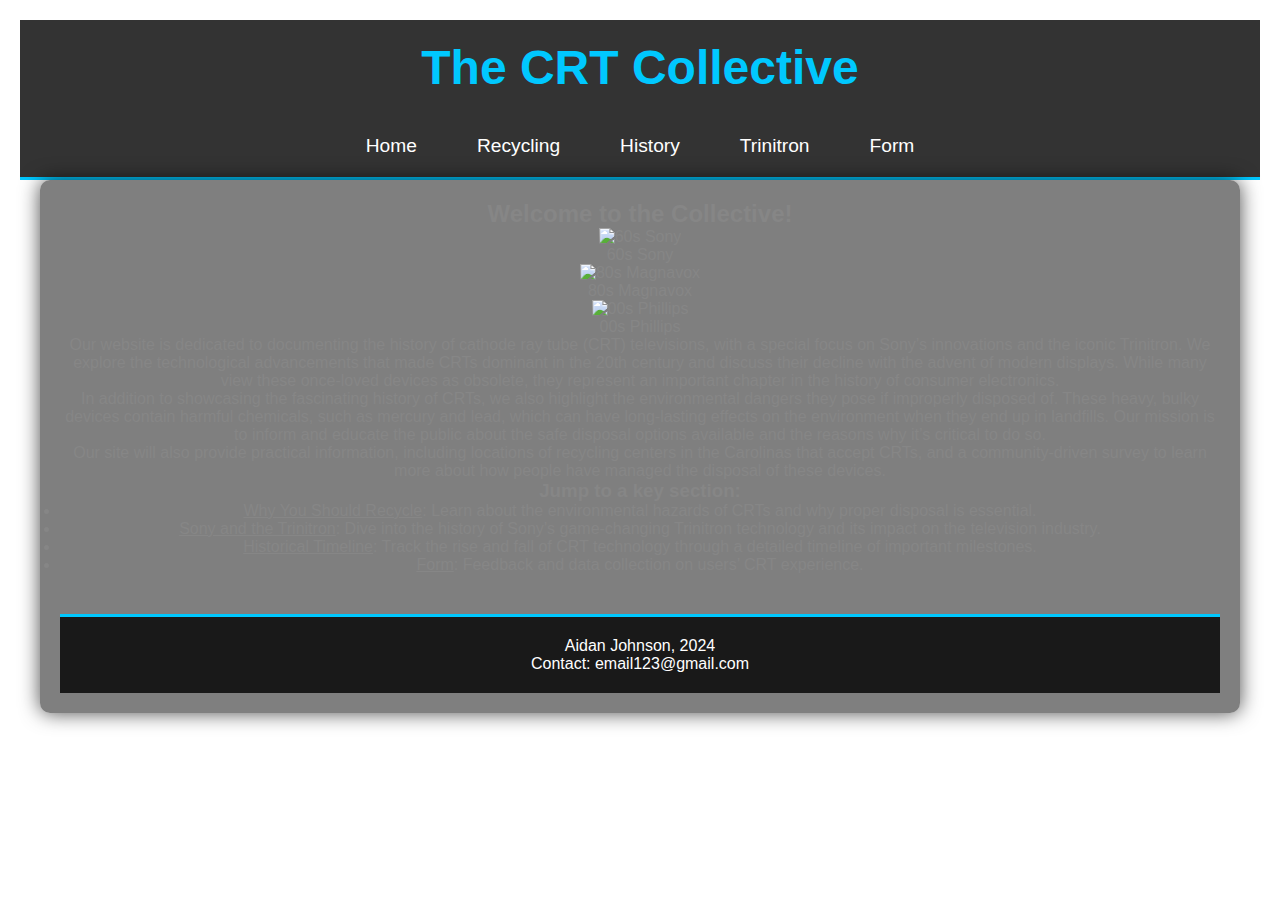
==== index.html @ 1a4bc7bf "Add files via upload" ====
<!DOCTYPE html>
<html lang="en">
<head>
    <meta charset="UTF-8">
    <meta name="viewport" content="width=device-width, initial-scale=1.0">
    <title>The CRT Collective</title>
    <link rel="stylesheet" href="main.css">
</head>
<!-- Google tag (gtag.js) -->
<script async src="https://www.googletagmanager.com/gtag/js?id=G-MWYBGTER45"></script>
<script>
  window.dataLayer = window.dataLayer || [];
  function gtag(){dataLayer.push(arguments);}
  gtag('js', new Date());

  gtag('config', 'G-MWYBGTER45');
</script>
<body>

    <header>
        <h1>The CRT Collective</h1>
        <nav>
            <ul>
            <li><a href="index.html">Home</a></li>
            <li><a href="recycling.html">Recycling</a></li>
            <li><a href="history.html">History</a></li>
            <li><a href="trinitron.html">Trinitron</a></li>
            <li><a href="form.html">Form</a></li>
            </ul>
        </nav>
    </header>

    <main>
        <h2>Welcome to the Collective!</h2>

        <section>
            <div>
                <img src="60s_sony.png" alt="60s Sony">
                <p>60s Sony</p>
            </div>
            <div>
                <img src="80s_magnavox.png" alt="80s Magnavox">
                <p>80s Magnavox</p>
            </div>
            <div>
                <img src="00s_phillips.png" alt="00s Phillips">
                <p>00s Phillips</p>
            </div>
        </section>

        <section>
            <p>
                Our website is dedicated to documenting the history of cathode ray tube (CRT) televisions, with a special focus on Sony’s innovations and the iconic Trinitron. 
                We explore the technological advancements that made CRTs dominant in the 20th century and discuss their decline with the advent of modern displays. 
                While many view these once-loved devices as obsolete, they represent an important chapter in the history of consumer electronics.
            </p>

            <p>
                In addition to showcasing the fascinating history of CRTs, we also highlight the environmental dangers they pose if improperly disposed of. 
                These heavy, bulky devices contain harmful chemicals, such as mercury and lead, which can have long-lasting effects on the environment when they end up in landfills. 
                Our mission is to inform and educate the public about the safe disposal options available and the reasons why it’s critical to do so.
            </p>

            <p>
                Our site will also provide practical information, including locations of recycling centers in the Carolinas that accept CRTs, and a community-driven survey 
                to learn more about how people have managed the disposal of these devices.
            </p>
        </section>

        <section>
            <h3>Jump to a key section:</h3>
            <ul>
                <li><a href="#">Why You Should Recycle</a>: Learn about the environmental hazards of CRTs and why proper disposal is essential.</li>
                <li><a href="#">Sony and the Trinitron</a>: Dive into the history of Sony’s game-changing Trinitron technology and its impact on the television industry.</li>
                <li><a href="#">Historical Timeline</a>: Track the rise and fall of CRT technology through a detailed timeline of important milestones.</li>
                <li><a href="#">Form</a>: Feedback and data collection on users’ CRT experience.</li>
            </ul>
        </section>

        <footer>
            <p>Aidan Johnson, 2024</p>
            <p>Contact: email123@gmail.com</p>
        </footer>
    </main>

</body>
</html>
---- main.css ----
/* General Styles */
* {
    margin: 0; /* Removes default margins */
    padding: 0; /* Removes default padding */
    box-sizing: border-box; /* Ensures padding and borders are included in element's total width/height */
    font-family: 'Arial', sans-serif; /* Sets the font family for the entire site */
    color: rgb(134, 134, 134); /* Default text color is white */
}

/* Background */
body {
    background-image: url('bg.png'); /* Placeholder for the looping background image */
    background-size: 20%; /* Ensures the background doesn't cover the whole viewport */
    background-attachment: fixed; /* Locks the background in place while scrolling */
    background-repeat: repeat; /* Makes background repeat */
    background-position: center; /* Centers the background */
    padding: 20px; /* Adds some padding to the body */
}

/* Header */
header {
    text-align: center; /* Centers all text inside the header */
    padding: 20px 0; /* Adds vertical padding for spacing */
    background-color: rgba(0, 0, 0, 0.8); /* Adds a semi-transparent black background */
    border-bottom: 3px solid #00c8ff; /* Creates a bottom border in blue for separation */
}

/* Header Title */
header h1 {
    font-size: 3em; /* Sets the size of the main title */
    color: #00c8ff; /* Sets the title color to blue */
    margin-bottom: 40px; /* Adds space between title and navigation */
}

/* Navigation Menu */
nav ul {
    list-style: none; /* Removes bullets from list items */
    display: flex; /* Flexbox for horizontal layout */
    justify-content: center; /* Centers the navigation items */
    padding: 0; /* Removes extra padding from list */
}

nav ul li {
    margin: 0 20px; /* Adds space between each navigation item */
}

nav ul li a {
    text-decoration: none; /* Removes the underline from links */
    font-size: 1.2em; /* Increases font size for links */
    color: white; /* Sets link color to white */
    padding: 10px; /* Adds padding to create clickable space */
    border-radius: 5px; /* Rounds link corners slightly */
}

nav ul li a:hover {
    color: #00c8ff; /* Changes link color on hover */
    background-color: rgba(255, 255, 255, 0.1); /* Adds a slight background on hover */
}

/* Main Content */
main {
    text-align: center; /* Centers text in main content */
    padding: 20px; /* Adds padding inside main container */
    max-width: 1200px; /* Limits the main content width */
    margin: 0 auto; /* Centers the main content block */
    background-color: rgba(0, 0, 0, 0.5); /* Adds a transparent background to main section */
    border-radius: 10px; /* Rounds the corners of the main content */
    box-shadow: 0 0 20px rgba(0, 0, 0, 0.7); /* Adds shadow for a "floating" effect */
}

/* Welcome Section */
#welcome-section h2 {
    font-size: 2.5em; /* Sets the size for the section title */
    margin-bottom: 30px; /* Adds space below the title */
    color: #00c8ff; /* Sets title color to blue */
}

/* Image Section with Float */
.image-container {
    overflow: hidden; /* Clears floats inside the container */
    padding: 20px 0; /* Adds vertical padding */
}

.image-box {
    width: 30%; /* Each image box takes up 30% of the width */
    float: left; /* Floats the boxes next to each other */
    margin: 0 1.66%; /* Adds space between the image boxes */
    text-align: center;
    background-color: rgba(255, 255, 255, 0.1);
    padding: 10px;
    border-radius: 8px;
    box-shadow: 0 5px 15px rgba(0, 0, 0, 0.3);
}

.image-box img {
    width: 100%; /* Makes the image fit its container */
    height: auto; /* Maintains the image's aspect ratio */
    border: 3px solid white;
    border-radius: 8px;
}

.image-box p {
    margin-top: 10px;
    font-size: 1.1em;
}

/* Section with Text */
.text-section p {
    margin: 20px 0; /* Adds space between paragraphs */
    font-size: 1.2em; /* Increases the font size for better readability */
    line-height: 1.6; /* Adjusts line spacing */
    text-align: justify; /* Justifies the text for neat alignment */
    padding: 0 20px; /* Adds some horizontal padding */
}

/* Links Section */
.links-section ul {
    list-style: none; /* Removes default list bullets */
    padding: 0;
}

.links-section ul li {
    margin: 15px 0; /* Adds space between each list item */
}

.links-section ul li a {
    text-decoration: none; /* Removes underline from links */
    font-size: 1.2em; /* Increases font size */
    color: #00c8ff; /* Sets link color to blue */
    padding: 5px; /* Adds padding to links */
    border-radius: 4px; /* Slightly rounds corners of link */
}

.links-section ul li a:hover {
    color: #ffcc00; /* Changes link color on hover */
    background-color: rgba(255, 255, 255, 0.1); /* Adds a semi-transparent background on hover */
}

/* Footer */
footer {
    margin-top: 40px; /* Adds space between the main content and footer */
    background-color: rgba(0, 0, 0, 0.8); /* Sets a semi-transparent background */
    padding: 20px; /* Adds padding inside the footer */
    text-align: center; /* Centers footer content */
    border-top: 3px solid #00c8ff; /* Adds a top border in blue */
}

footer p {
    font-size: 1em; /* Sets a standard font size */
    color: white; /* Keeps text white */
}
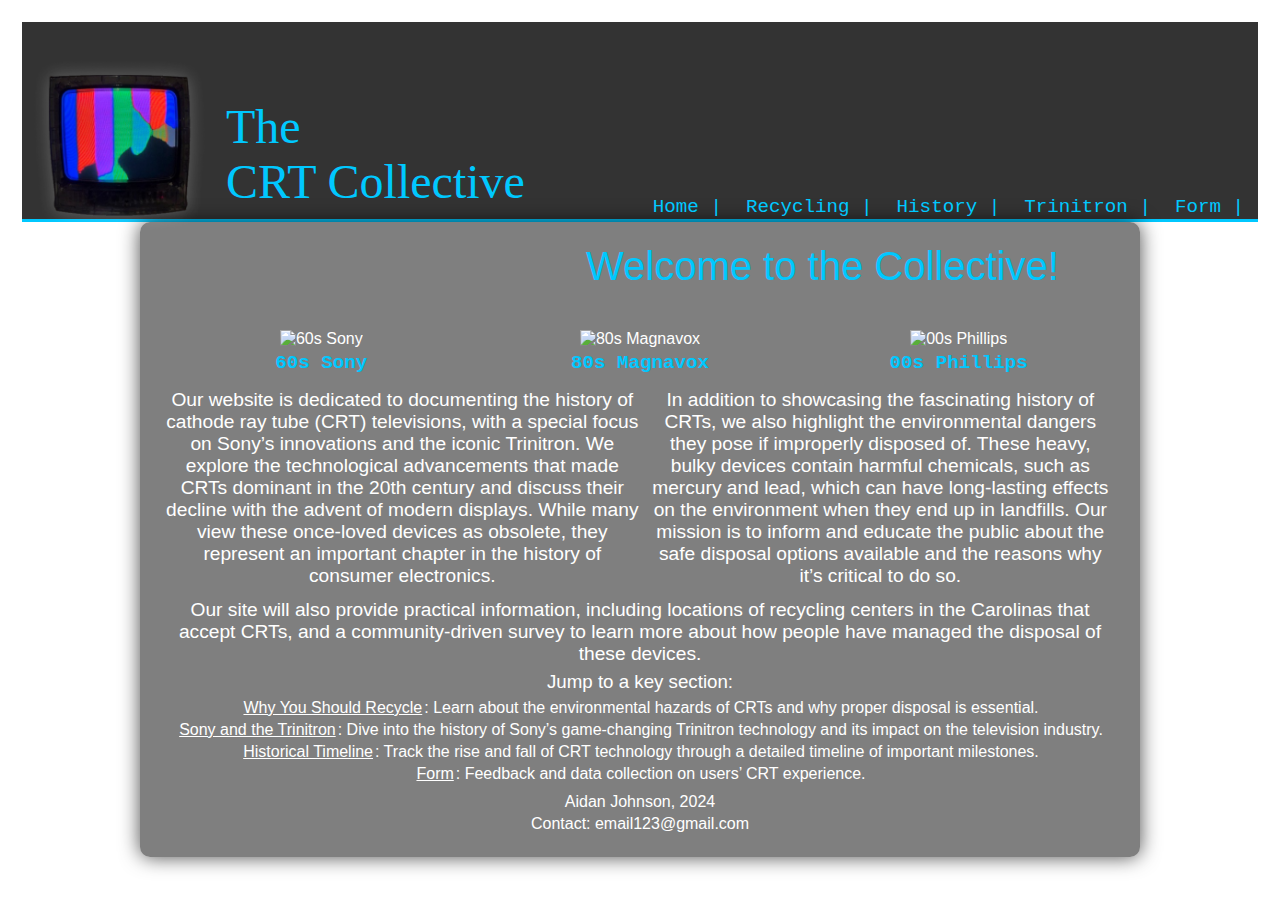
==== commit 1bc58de5: "Add files via upload" ====
--- a/index.html
+++ b/index.html
@@ -18,7 +18,10 @@
 <body>
 
     <header>
-        <h1>The CRT Collective</h1>
+        <div class="crt-banner">
+            <img src="logo.png" alt="logo" class="crt-image">
+            <h1 class="crt-title"><br>The<br>CRT Collective</h1>
+        </div>
         <nav>
             <ul>
             <li><a href="index.html">Home</a></li>
@@ -33,47 +36,51 @@
     <main>
         <h2>Welcome to the Collective!</h2>
 
-        <section>
-            <div>
+        <div class="row">
+            <div class="column">
                 <img src="60s_sony.png" alt="60s Sony">
                 <p>60s Sony</p>
             </div>
-            <div>
+            <div class="column">
                 <img src="80s_magnavox.png" alt="80s Magnavox">
                 <p>80s Magnavox</p>
             </div>
-            <div>
+            <div class="column">
                 <img src="00s_phillips.png" alt="00s Phillips">
                 <p>00s Phillips</p>
             </div>
-        </section>
+        </div>
 
-        <section>
-            <p>
+        <section class="overview">
+            <div class="overview1">
+             <p>
                 Our website is dedicated to documenting the history of cathode ray tube (CRT) televisions, with a special focus on Sony’s innovations and the iconic Trinitron. 
                 We explore the technological advancements that made CRTs dominant in the 20th century and discuss their decline with the advent of modern displays. 
                 While many view these once-loved devices as obsolete, they represent an important chapter in the history of consumer electronics.
             </p>
-
+            </div>
+            <div class="overview1">
             <p>
                 In addition to showcasing the fascinating history of CRTs, we also highlight the environmental dangers they pose if improperly disposed of. 
                 These heavy, bulky devices contain harmful chemicals, such as mercury and lead, which can have long-lasting effects on the environment when they end up in landfills. 
                 Our mission is to inform and educate the public about the safe disposal options available and the reasons why it’s critical to do so.
             </p>
-
-            <p>
-                Our site will also provide practical information, including locations of recycling centers in the Carolinas that accept CRTs, and a community-driven survey 
-                to learn more about how people have managed the disposal of these devices.
-            </p>
+            </div>
         </section>
 
         <section>
+            <div>
+                <p>
+                    Our site will also provide practical information, including locations of recycling centers in the Carolinas that accept CRTs, and a community-driven survey 
+                    to learn more about how people have managed the disposal of these devices.
+                </p>
+                </div>
             <h3>Jump to a key section:</h3>
             <ul>
-                <li><a href="#">Why You Should Recycle</a>: Learn about the environmental hazards of CRTs and why proper disposal is essential.</li>
-                <li><a href="#">Sony and the Trinitron</a>: Dive into the history of Sony’s game-changing Trinitron technology and its impact on the television industry.</li>
-                <li><a href="#">Historical Timeline</a>: Track the rise and fall of CRT technology through a detailed timeline of important milestones.</li>
-                <li><a href="#">Form</a>: Feedback and data collection on users’ CRT experience.</li>
+                <li><a href="recycling.html">Why You Should Recycle</a>: Learn about the environmental hazards of CRTs and why proper disposal is essential.</li>
+                <li><a href="trinitron.html">Sony and the Trinitron</a>: Dive into the history of Sony’s game-changing Trinitron technology and its impact on the television industry.</li>
+                <li><a href="history.html">Historical Timeline</a>: Track the rise and fall of CRT technology through a detailed timeline of important milestones.</li>
+                <li><a href="form.html">Form</a>: Feedback and data collection on users’ CRT experience.</li>
             </ul>
         </section>
 
--- a/main.css
+++ b/main.css
@@ -1,10 +1,12 @@
 /* General Styles */
 * {
     margin: 0; /* Removes default margins */
-    padding: 0; /* Removes default padding */
+    padding: 2px; /* Removes default padding */
+    list-style: none;
     box-sizing: border-box; /* Ensures padding and borders are included in element's total width/height */
     font-family: 'Arial', sans-serif; /* Sets the font family for the entire site */
-    color: rgb(134, 134, 134); /* Default text color is white */
+    color: rgb(255, 255, 255); /* Default text color is white */
+    font-weight: 10;
 }
 
 /* Background */
@@ -19,8 +21,9 @@
 
 /* Header */
 header {
-    text-align: center; /* Centers all text inside the header */
+    min-height: 200px !important;
     padding: 20px 0; /* Adds vertical padding for spacing */
+    font-family: 'Times New Roman', serif;
     background-color: rgba(0, 0, 0, 0.8); /* Adds a semi-transparent black background */
     border-bottom: 3px solid #00c8ff; /* Creates a bottom border in blue for separation */
 }
@@ -28,114 +31,110 @@
 /* Header Title */
 header h1 {
     font-size: 3em; /* Sets the size of the main title */
+    font-family: 'Times New Roman', serif;
     color: #00c8ff; /* Sets the title color to blue */
-    margin-bottom: 40px; /* Adds space between title and navigation */
+    margin-bottom: 80px; /* Adds space between title and navigation */
 }
 
 /* Navigation Menu */
 nav ul {
+    float: right;
     list-style: none; /* Removes bullets from list items */
+    font-family: 'Courier New', Courier, monospace;
     display: flex; /* Flexbox for horizontal layout */
     justify-content: center; /* Centers the navigation items */
     padding: 0; /* Removes extra padding from list */
 }
 
 nav ul li {
-    margin: 0 20px; /* Adds space between each navigation item */
+    margin: 0 px; /* Adds space between each navigation item */
+    margin-top: 150px;
 }
 
 nav ul li a {
+    float: right;
     text-decoration: none; /* Removes the underline from links */
+    font-family: 'Courier New', Courier, monospace;
     font-size: 1.2em; /* Increases font size for links */
-    color: white; /* Sets link color to white */
-    padding: 10px; /* Adds padding to create clickable space */
+    color: #00c8ff; /* Sets link color to white */
+    padding: 0 10px; /* Adds padding to create clickable space */
     border-radius: 5px; /* Rounds link corners slightly */
 }
 
 nav ul li a:hover {
-    color: #00c8ff; /* Changes link color on hover */
+    color: #680000; /* Changes link color on hover */
     background-color: rgba(255, 255, 255, 0.1); /* Adds a slight background on hover */
+}
+
+nav ul li a:after {
+
+    content: " |";
+    
+    }
+
+.crt-banner {
+    display: flex;
+    float: left;
+    padding: 0px;
+    gap: 2px; /* Space between the image and text */
+}
+
+/* Image Styling */
+.crt-image {
+    width: 200px; /* Adjust size as needed */
+    height: auto;
+    margin-bottom: 50px; /* Adds space between title and navigation */
 }
 
 /* Main Content */
 main {
     text-align: center; /* Centers text in main content */
     padding: 20px; /* Adds padding inside main container */
-    max-width: 1200px; /* Limits the main content width */
+    max-width: 1000px; /* Limits the main content width */
     margin: 0 auto; /* Centers the main content block */
     background-color: rgba(0, 0, 0, 0.5); /* Adds a transparent background to main section */
     border-radius: 10px; /* Rounds the corners of the main content */
     box-shadow: 0 0 20px rgba(0, 0, 0, 0.7); /* Adds shadow for a "floating" effect */
 }
 
+p {
+    font-size: 1.2em;
+}
+
 /* Welcome Section */
-#welcome-section h2 {
+h2 {
+    text-align: center;
     font-size: 2.5em; /* Sets the size for the section title */
     margin-bottom: 30px; /* Adds space below the title */
     color: #00c8ff; /* Sets title color to blue */
 }
 
 /* Image Section with Float */
-.image-container {
-    overflow: hidden; /* Clears floats inside the container */
-    padding: 20px 0; /* Adds vertical padding */
+
+.row {
+    display: flex;
+  }
+  
+  .column {
+    flex: 33.33%;
+    padding: 5px;
+  }
+
+  .row p {
+font-family: 'Courier New', Courier, monospace;;
+ color: #00c8ff;
+ font-weight: bold;
+  }
+
+  .overview {
+    display: flex;
+  }
+ 
+  .overview1 
+  flex: 50%;
+  padding: 5px;
 }
-
-.image-box {
-    width: 30%; /* Each image box takes up 30% of the width */
-    float: left; /* Floats the boxes next to each other */
-    margin: 0 1.66%; /* Adds space between the image boxes */
-    text-align: center;
-    background-color: rgba(255, 255, 255, 0.1);
-    padding: 10px;
-    border-radius: 8px;
-    box-shadow: 0 5px 15px rgba(0, 0, 0, 0.3);
-}
-
-.image-box img {
-    width: 100%; /* Makes the image fit its container */
-    height: auto; /* Maintains the image's aspect ratio */
-    border: 3px solid white;
-    border-radius: 8px;
-}
-
-.image-box p {
-    margin-top: 10px;
-    font-size: 1.1em;
-}
-
-/* Section with Text */
-.text-section p {
-    margin: 20px 0; /* Adds space between paragraphs */
-    font-size: 1.2em; /* Increases the font size for better readability */
-    line-height: 1.6; /* Adjusts line spacing */
-    text-align: justify; /* Justifies the text for neat alignment */
-    padding: 0 20px; /* Adds some horizontal padding */
-}
-
-/* Links Section */
-.links-section ul {
-    list-style: none; /* Removes default list bullets */
-    padding: 0;
-}
-
-.links-section ul li {
-    margin: 15px 0; /* Adds space between each list item */
-}
-
-.links-section ul li a {
-    text-decoration: none; /* Removes underline from links */
-    font-size: 1.2em; /* Increases font size */
-    color: #00c8ff; /* Sets link color to blue */
-    padding: 5px; /* Adds padding to links */
-    border-radius: 4px; /* Slightly rounds corners of link */
-}
-
-.links-section ul li a:hover {
-    color: #ffcc00; /* Changes link color on hover */
-    background-color: rgba(255, 255, 255, 0.1); /* Adds a semi-transparent background on hover */
-}
-
+  
 /* Footer */
 footer {
     margin-top: 40px; /* Adds space between the main content and footer */
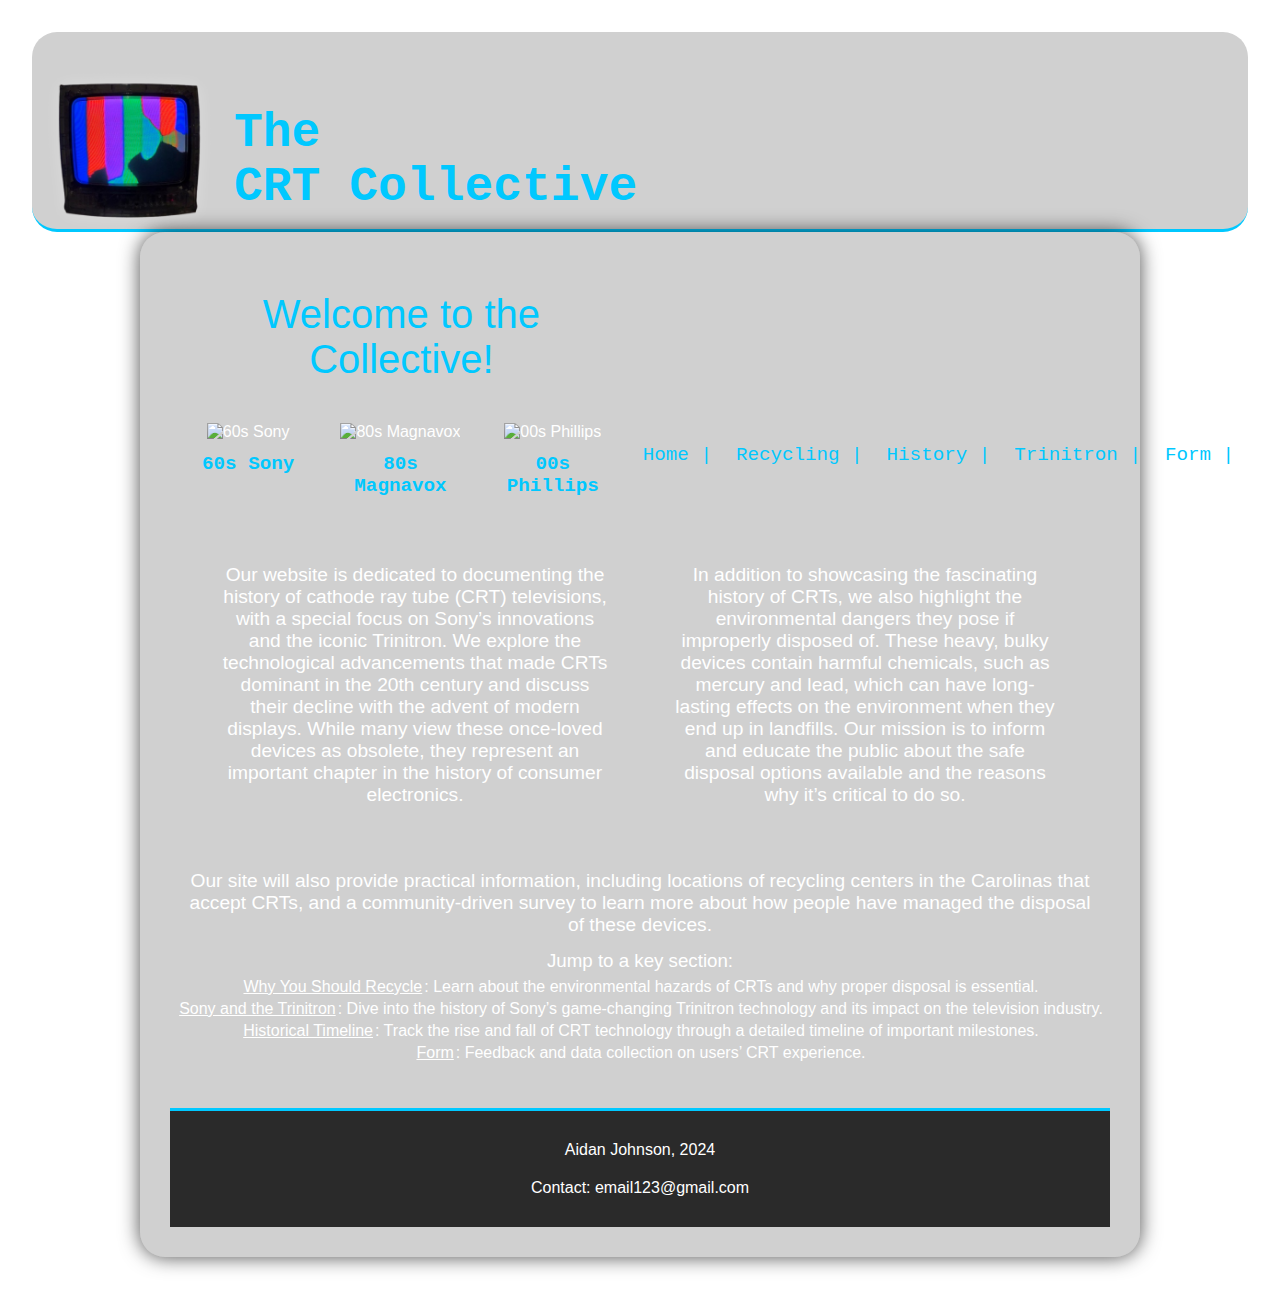
==== commit e8b30f2e: "Add files via upload" ====
--- a/index.html
+++ b/index.html
@@ -3,17 +3,20 @@
 <head>
     <meta charset="UTF-8">
     <meta name="viewport" content="width=device-width, initial-scale=1.0">
+    <meta name="description" content="A website dedicated to the history and evolution of CRT televisions.">
+    <meta name="author" content="Aidan Johnson">
+    <meta name="keywords" content="CRT, Television, History, Sony, Recycling, Technology">
     <title>The CRT Collective</title>
     <link rel="stylesheet" href="main.css">
 </head>
 <!-- Google tag (gtag.js) -->
-<script async src="https://www.googletagmanager.com/gtag/js?id=G-MWYBGTER45"></script>
+<script async src="https://www.googletagmanager.com/gtag/js?id=G-E5VY9RJGVC"></script>
 <script>
   window.dataLayer = window.dataLayer || [];
   function gtag(){dataLayer.push(arguments);}
   gtag('js', new Date());
 
-  gtag('config', 'G-MWYBGTER45');
+  gtag('config', 'G-E5VY9RJGVC');
 </script>
 <body>
 
--- a/main.css
+++ b/main.css
@@ -1,151 +1,167 @@
-/* General Styles */
-* {
-    margin: 0; /* Removes default margins */
-    padding: 2px; /* Removes default padding */
-    list-style: none;
-    box-sizing: border-box; /* Ensures padding and borders are included in element's total width/height */
-    font-family: 'Arial', sans-serif; /* Sets the font family for the entire site */
-    color: rgb(255, 255, 255); /* Default text color is white */
-    font-weight: 10;
-}
-
-/* Background */
-body {
-    background-image: url('bg.png'); /* Placeholder for the looping background image */
-    background-size: 20%; /* Ensures the background doesn't cover the whole viewport */
-    background-attachment: fixed; /* Locks the background in place while scrolling */
-    background-repeat: repeat; /* Makes background repeat */
-    background-position: center; /* Centers the background */
-    padding: 20px; /* Adds some padding to the body */
-}
-
-/* Header */
-header {
-    min-height: 200px !important;
-    padding: 20px 0; /* Adds vertical padding for spacing */
-    font-family: 'Times New Roman', serif;
-    background-color: rgba(0, 0, 0, 0.8); /* Adds a semi-transparent black background */
-    border-bottom: 3px solid #00c8ff; /* Creates a bottom border in blue for separation */
-}
-
-/* Header Title */
-header h1 {
-    font-size: 3em; /* Sets the size of the main title */
-    font-family: 'Times New Roman', serif;
-    color: #00c8ff; /* Sets the title color to blue */
-    margin-bottom: 80px; /* Adds space between title and navigation */
-}
-
-/* Navigation Menu */
-nav ul {
-    float: right;
-    list-style: none; /* Removes bullets from list items */
-    font-family: 'Courier New', Courier, monospace;
-    display: flex; /* Flexbox for horizontal layout */
-    justify-content: center; /* Centers the navigation items */
-    padding: 0; /* Removes extra padding from list */
-}
-
-nav ul li {
-    margin: 0 px; /* Adds space between each navigation item */
-    margin-top: 150px;
-}
-
-nav ul li a {
-    float: right;
-    text-decoration: none; /* Removes the underline from links */
-    font-family: 'Courier New', Courier, monospace;
-    font-size: 1.2em; /* Increases font size for links */
-    color: #00c8ff; /* Sets link color to white */
-    padding: 0 10px; /* Adds padding to create clickable space */
-    border-radius: 5px; /* Rounds link corners slightly */
-}
-
-nav ul li a:hover {
-    color: #680000; /* Changes link color on hover */
-    background-color: rgba(255, 255, 255, 0.1); /* Adds a slight background on hover */
-}
-
-nav ul li a:after {
-
-    content: " |";
-    
-    }
-
-.crt-banner {
-    display: flex;
-    float: left;
-    padding: 0px;
-    gap: 2px; /* Space between the image and text */
-}
-
-/* Image Styling */
-.crt-image {
-    width: 200px; /* Adjust size as needed */
-    height: auto;
-    margin-bottom: 50px; /* Adds space between title and navigation */
-}
-
-/* Main Content */
-main {
-    text-align: center; /* Centers text in main content */
-    padding: 20px; /* Adds padding inside main container */
-    max-width: 1000px; /* Limits the main content width */
-    margin: 0 auto; /* Centers the main content block */
-    background-color: rgba(0, 0, 0, 0.5); /* Adds a transparent background to main section */
-    border-radius: 10px; /* Rounds the corners of the main content */
-    box-shadow: 0 0 20px rgba(0, 0, 0, 0.7); /* Adds shadow for a "floating" effect */
-}
-
-p {
-    font-size: 1.2em;
-}
-
-/* Welcome Section */
-h2 {
-    text-align: center;
-    font-size: 2.5em; /* Sets the size for the section title */
-    margin-bottom: 30px; /* Adds space below the title */
-    color: #00c8ff; /* Sets title color to blue */
-}
-
-/* Image Section with Float */
-
-.row {
-    display: flex;
-  }
-  
-  .column {
-    flex: 33.33%;
-    padding: 5px;
-  }
-
-  .row p {
-font-family: 'Courier New', Courier, monospace;;
- color: #00c8ff;
- font-weight: bold;
-  }
-
-  .overview {
-    display: flex;
-  }
- 
-  .overview1 
-  flex: 50%;
-  padding: 5px;
-}
-  
-/* Footer */
-footer {
-    margin-top: 40px; /* Adds space between the main content and footer */
-    background-color: rgba(0, 0, 0, 0.8); /* Sets a semi-transparent background */
-    padding: 20px; /* Adds padding inside the footer */
-    text-align: center; /* Centers footer content */
-    border-top: 3px solid #00c8ff; /* Adds a top border in blue */
-}
-
-footer p {
-    font-size: 1em; /* Sets a standard font size */
-    color: white; /* Keeps text white */
-}
-
+/* General Styles */
+* {
+    margin: 0; /* Removes default margins */
+    padding: 2px; /* Removes default padding */
+    list-style: none;
+    box-sizing: border-box; /* Ensures padding and borders are included in element's total width/height */
+    font-family: 'Arial', sans-serif; /* Sets the font family for the entire site */
+    color: rgb(255, 255, 255); /* Default text color is white */
+    font-weight: 10;
+}
+
+/* Background */
+body {
+    background-image: url('bg.png'); /* Placeholder for the looping background image */
+    background-size: 20%; /* Ensures the background doesn't cover the whole viewport */
+    background-attachment: fixed; /* Locks the background in place while scrolling */
+    background-repeat: repeat; /* Makes background repeat */
+    background-position: center; /* Centers the background */
+    padding: 30px; /* Adds some padding to the body */
+}
+
+/* Header */
+header {
+    min-height: 200px !important;
+    padding: 20px 0; /* Adds vertical padding for spacing */
+    font-family: 'Courier New', Courier, monospace;
+    background-color: rgba(54, 54, 54, 0.233); /* Adds a semi-transparent black background */
+    border-radius: 25px;
+    border-bottom: 3px solid #00c8ff; /* Creates a bottom border in blue for separation */
+}
+
+/* Header Title */
+header h1 {
+    font-size: 3em; /* Sets the size of the main title */
+    font-family: 'Courier New', Courier, monospace;
+    font-weight: bold;
+    color: #00c8ff; /* Sets the title color to blue */
+    padding: 0px; /* Adds space between title and navigation */
+}
+
+/* Navigation Menu */
+nav ul {
+    float: right;
+    list-style: none; /* Removes bullets from list items */
+    font-family: 'Courier New', Courier, monospace;
+    display: flex; /* Flexbox for horizontal layout */
+    padding: 0; /* Removes extra padding from list */
+}
+
+nav ul li {
+    margin-top: 150px;
+}
+
+nav ul li a {
+
+    text-decoration: none; /* Removes the underline from links */
+    font-family: 'Courier New', Courier, monospace;
+    font-size: 1.2em; /* Increases font size for links */
+    color: #00c8ff; /* Sets link color to white */
+    padding: 0 10px; /* Adds padding to create clickable space */
+    border-radius: 5px; /* Rounds link corners slightly */
+}
+
+nav ul li a:hover {
+    color: #680000; /* Changes link color on hover */
+    background-color: rgba(255, 255, 255, 0.1); /* Adds a slight background on hover */
+}
+
+nav ul li a:after {
+
+    content: " |";
+    
+    }
+
+.crt-banner {
+    display: flex;
+    float: left;
+    padding: 0px;
+    gap: 2px; /* Space between the image and text */
+}
+
+/* Image Styling */
+.crt-image {
+    width: 200px; /* Adjust size as needed */
+    height: auto;
+    margin-bottom: 50px; /* Adds space between title and navigation */
+}
+
+.recyclingimage {
+    float: right;
+}
+
+/* Main Content */
+main {
+    text-align: center; /* Centers text in main content */
+    padding: 30px; /* Adds padding inside main container */
+    max-width: 1000px; /* Limits the main content width */
+    margin: 0 auto; /* Centers the main content block */
+    background-color: rgba(54, 54, 54, 0.233); /* Adds a semi-transparent black background */
+    border-radius: 25px;
+    box-shadow: 0 0 20px rgba(0, 0, 0, 0.7); /* Adds shadow for a "floating" effect */
+}
+
+p {
+    font-size: 1.2em;
+    padding: 10px;
+}
+
+/* Welcome Section */
+h2 {
+    text-align: center;
+    font-size: 2.5em; /* Sets the size for the section title */
+    margin-bottom: 30px; /* Adds space below the title */
+    color: #00c8ff; /* Sets title color to blue */
+}
+
+.recyclingtext {
+    float: left;
+    width: 60%;
+    padding-bottom: 75px;
+}
+/* Images on homepage */
+
+.row {
+    display: flex;
+  }
+  
+  .column {
+    flex: 33.33%;
+    padding: 5px;
+  }
+
+  .row p {
+font-family: 'Courier New', Courier, monospace;;
+ color: #00c8ff;
+ font-weight: bold;
+  }
+
+  .overview {
+    display: flex;
+    padding: 20px;
+  }
+ 
+  .overview1 {
+  flex: 50%;
+  padding: 20px;
+}
+  
+/* Footer */
+footer {
+    margin-top: 40px; /* Adds space between the main content and footer */
+    background-color: rgba(0, 0, 0, 0.8); /* Sets a semi-transparent background */
+    padding: 20px; /* Adds padding inside the footer */
+    text-align: center; /* Centers footer content */
+    border-top: 3px solid #00c8ff; /* Adds a top border in blue */
+}
+
+footer p {
+    font-size: 1em; /* Sets a standard font size */
+    color: white; /* Keeps text white */
+}
+
+
+/* Ensure input text color is black */
+input[type="text"], input[type="number"], input[type="password"], input[type="email"], select {
+    color: black;
+}
